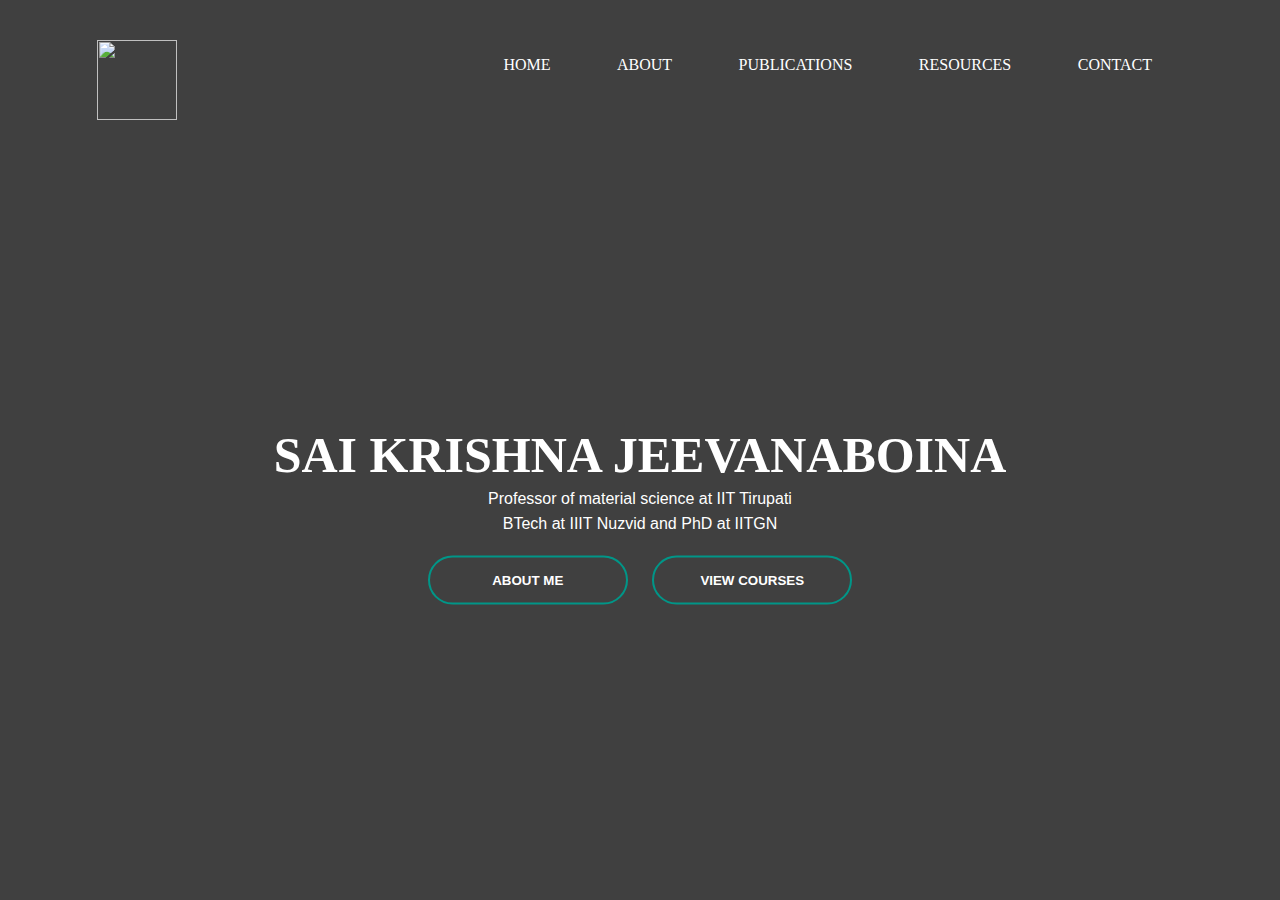
==== index.html @ 3d416e03 "Update index.html" ====
<html>
    <head>
        <title> Webpage </title>
        <link rel="stylesheet" href="style.css">
    </head>
    <body>
        <div class="banner">
            <div class="navbar">
                <img src="cropped_image.png" class="logo">
                <ul>
                    <li><a href="#">Home</a></li>
                    <li><a href="#">About</a></li>
                    <li><a href="#">Publications</a></li>
                    <li><a href="#">Resources</a></li>
                    <li><a href="#">Contact</a></li>
                </ul>
            </div> 
            <div class="content">
                <h1> SAI KRISHNA JEEVANABOINA</h1>
                <p>Professor of material science at IIT Tirupati<br>
                    BTech at IIIT Nuzvid and PhD at IITGN</p>
                <div>
                    <button type="button"><span></span>ABOUT ME</button>
                    <button type="button"><span></span>VIEW COURSES</button>
                </div>
            </div>      
        </div>

    </body>
</html>
---- style.css ----
*{
    margin:0;
    padding:0;
    font-family: sans-serif;
}
.banner{
    width:100%;
    height: 100vh;
    background-image: linear-gradient(rgba(0,0,0,0.75),rgba(0,0,0,0.75)),url(iitgnpic.jpg);
    background-size:cover;
    background-position:center;
}
.navbar{
  width: 85%;
  margin: auto;
  padding: 10px 0;
  display: flex;
  align-items: center;
  justify-content: space-between;
}
.logo{
  width: 80px;
  margin-left: 10px;
  margin-top: 30px;
  cursor: pointer;
  margin-left: 1px;
}
.navbar ul li{
  list-style: none;
  margin: 0 100px;
  margin-inline-end: 10px;
  margin-inline: 30px;
  display: inline-block;
  position: relative;
}
.navbar ul li a{
  text-decoration: none;
  color: #fff;
  margin-inline-end: 2px;
  text-transform: uppercase;
  font-family: georgia;
}
.navbar ul li::after{
  content: '';
  height: 3px;
  width: 0%;
  background: #009688;
  position: absolute;
  left: 0;
  bottom:-10px;
  transition: 0.5s;
}
.navbar ul li:hover::after{
  width: 100%
}
.content{
  width: 100%;
  position: absolute;
  top: 50%;
  transform: translateY(-50%);
  text-align: center;
  color:#fff;
}
.content h1{
  font-size: 50px;
  margin-top: 150px;
  font-family:'Franklin Gothic Medium';
}
.content p{
  margin-top: 2px;
  font-weight: 100;
  line-height: 25px;
} 
button{
  width:200px;
  padding: 15px 0;
  text-align: center;
  margin: 20px 10px;
  border-radius: 25px;
  font-weight:bold;
  border: 2px solid #009688;
  background: transparent;
  color: #fff;
  cursor: pointer;
  position: relative;
  overflow: hidden;
}
span{
  background: #009688;
  height: 100%;
  width: 0%;
  border-radius: 25px;
  position: absolute;
  left:0;
  bottom: 0;
  z-index: -1;
  transition: 0.5s;
}
button:hover span{
  width: 100%;
}
button:hover{
  border:none;
}
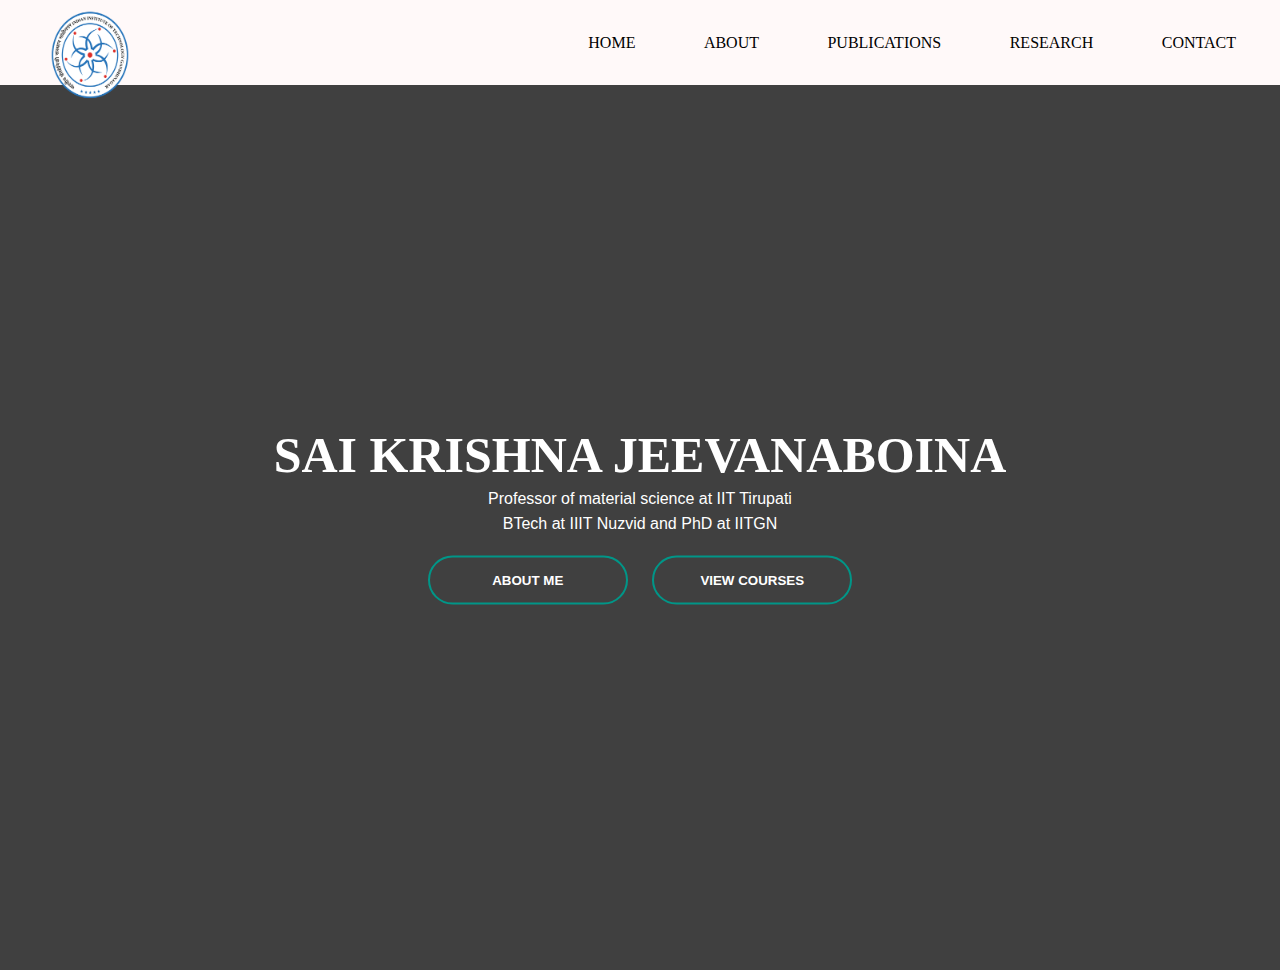
==== commit ab28814d: "Update index.html" ====
--- a/index.html
+++ b/index.html
@@ -1,18 +1,18 @@
 <html>
     <head>
-        <title> Webpage </title>
+        <title> webpage </title>
         <link rel="stylesheet" href="style.css">
     </head>
     <body>
-        <div class="banner">
+        <div class="banner" id="home">
             <div class="navbar">
-                <img src="cropped_image.png" class="logo">
+                <img src="logo.png" class="logo">
                 <ul>
-                    <li><a href="#">Home</a></li>
-                    <li><a href="#">About</a></li>
-                    <li><a href="#">Publications</a></li>
-                    <li><a href="#">Resources</a></li>
-                    <li><a href="#">Contact</a></li>
+                    <li><a href="#home">Home</a></li>
+                    <li><a href="About.html">About</a></li>
+                    <li><a href="Publications.html">Publications</a></li>
+                    <li><a href="Research.html">Research</a></li>
+                    <li><a href="Contact.html">Contact</a></li>
                 </ul>
             </div> 
             <div class="content">
@@ -23,8 +23,7 @@
                     <button type="button"><span></span>ABOUT ME</button>
                     <button type="button"><span></span>VIEW COURSES</button>
                 </div>
-            </div>      
+            </div>     
         </div>
-
     </body>
 </html>
--- a/style.css
+++ b/style.css
@@ -1,104 +1,347 @@
 *{
-    margin:0;
-    padding:0;
-    font-family: sans-serif;
+  margin:0;
+  padding:0;
+  font-family: sans-serif;
 }
 .banner{
-    width:100%;
-    height: 100vh;
-    background-image: linear-gradient(rgba(0,0,0,0.75),rgba(0,0,0,0.75)),url(iitgnpic.jpg);
-    background-size:cover;
-    background-position:center;
-}
+  width:100%;
+  height: 100vh;
+  background-image: linear-gradient(rgba(0,0,0,0.75),rgba(0,0,0,0.75)),url(iitgnpic.jpg);
+  background-size:cover;
+  background-position:center;
+  padding-top: 70px;
+}
+
 .navbar{
-  width: 85%;
-  margin: auto;
-  padding: 10px 0;
-  display: flex;
-  align-items: center;
-  justify-content: space-between;
-}
+  width: 100%;
+  height: 85px;
+  padding: 10px 10px;
+  display: flex;
+  background-color: rgb(255, 249, 249);
+  align-items: center;
+  justify-content: flex-end;  /* Changed this line */
+  position: fixed;
+  top: 0;
+  left: 0;
+  z-index: 1000;
+  box-sizing: border-box;
+}
+
 .logo{
   width: 80px;
-  margin-left: 10px;
-  margin-top: 30px;
+  height: 10vh;
   cursor: pointer;
-  margin-left: 1px;
-}
+  display: flex;
+  justify-content: center;
+  align-items: center;
+  position: fixed;
+  left: 50px;
+  top: 10px;
+  z-index: 1001;
+  padding-top: 0.01px;
+}
+
 .navbar ul li{
   list-style: none;
-  margin: 0 100px;
-  margin-inline-end: 10px;
-  margin-inline: 30px;
+  margin: 0 30px;  /* Adjusted margin */
   display: inline-block;
   position: relative;
 }
 .navbar ul li a{
-  text-decoration: none;
-  color: #fff;
-  margin-inline-end: 2px;
-  text-transform: uppercase;
-  font-family: georgia;
+text-decoration: none;
+color: black;
+margin-inline-end: 4px;
+text-transform: uppercase;
+font-family: georgia;
 }
 .navbar ul li::after{
-  content: '';
-  height: 3px;
-  width: 0%;
-  background: #009688;
-  position: absolute;
-  left: 0;
-  bottom:-10px;
-  transition: 0.5s;
+content: '';
+height: 3px;
+width: 0%;
+background: #009688;
+position: absolute;
+left: 0;
+bottom:-10px;
+transition: 0.5s;
 }
 .navbar ul li:hover::after{
-  width: 100%
+width: 100%
 }
 .content{
-  width: 100%;
-  position: absolute;
-  top: 50%;
-  transform: translateY(-50%);
-  text-align: center;
-  color:#fff;
+width: 100%;
+position: absolute;
+top: 50%;
+transform: translateY(-50%);
+text-align: center;
+color:#fff;
 }
 .content h1{
-  font-size: 50px;
-  margin-top: 150px;
-  font-family:'Franklin Gothic Medium';
+font-size: 50px;
+margin-top: 150px;
+font-family:'Franklin Gothic Medium';
 }
 .content p{
-  margin-top: 2px;
-  font-weight: 100;
-  line-height: 25px;
+margin-top: 2px;
+font-weight: 100;
+line-height: 25px;
 } 
 button{
-  width:200px;
-  padding: 15px 0;
+width:200px;
+padding: 15px 0;
+text-align: center;
+margin: 20px 10px;
+border-radius: 25px;
+font-weight:bold;
+border: 2px solid #009688;
+background: transparent;
+color: #fff;
+cursor: pointer;
+position: relative;
+overflow: hidden;
+}
+span{
+background: #009688;
+height: 100%;
+width: 0%;
+border-radius: 25px;
+position: absolute;
+left:0;
+bottom: 0;
+z-index: -1;
+transition: 0.5s;
+}
+button:hover span{
+width: 100%;
+}
+button:hover{
+border:none;
+}
+.about-container {
+  display: flex;
+  flex-direction: column;
+  width: 100%;
+  height: 100vh;
+  overflow: hidden;
+  position: relative;
+}
+
+.image-section {
+  width: 100%;
+  height: 50vh;
+  overflow: hidden;
+}
+
+.image-section img {
+  width: 100%;
+  height: 100%;
+  object-fit: cover;
+  object-position: center;
+  background-image: linear-gradient(rgba(0,0,0,0.75),rgba(0,0,0,0.75)),url(materials.jpg);
+}
+
+.image-section2 {
+  position: absolute;
+  width: 350px;
+  height: 400px;
+  left: 50px;
+  top: calc(50vh - 200px); /* Centers vertically across the boundary */
+  z-index: 2;
+}
+
+.image-section2 img {
+  width: 150%;
+  height: 125%;
+  object-fit: cover;
+  object-position: center;
+  padding-left: 50px;
+  border-radius: 10px;
+}
+.about-container h1 {
+  position: absolute;
+  right: 150px;
+  top: 200px;
+  color: #fff;
+  font-family: 'Gill Sans';
+  font-size: 52px;
+  z-index: 2;
+}
+.about-container h2 {
+  position: absolute;
+  right: 330px;
+  top: 268px;
+  color: #fff;
+  font-family: 'Optima', 'Palatino', serif;
+  font-size: 27px;
+  z-index: 2;
+}
+.linkedin-link {
+  position: absolute;
+  right: 559px;
+  top: 310px;
+  color: #fff;
+  font-family: 'Arial';
+  font-size: 24px;
+  font-weight: bold;
+  text-decoration: none;
+  width: 30px;
+  height: 30px;
+  display: flex;
+  align-items: center;
+  justify-content: center;
+  border-radius: 4px;
+  z-index: 2;
+}
+.twitter-link {
+  position: absolute;
+  right: 520px;
+  top: 312px;
+  color: #fff;
+  font-size: 24px;
+  text-decoration: none;
+  width: 30px;
+  height: 30px;
+  display: flex;
+  align-items: center;
+  justify-content: center;
+  border-radius: 4px;
+  z-index: 2;
+}
+
+.twitter-link i {
+  font-size: 22px;
+}
+.about-container p {
+  position: absolute;
+  right: 143px;
+  top: 400px;
+  color: black;
+  font-family: 'Optima', 'Palatino', serif;
+  font-size: 18px;
+  line-height: 2;
+  letter-spacing: 0.5px;
+  z-index: 2;
+  text-align: left;
+}
+.research-container {
+  max-width: 1100px;
+  margin: 100px auto;
+}
+
+.research-container h1 {
   text-align: center;
-  margin: 20px 10px;
-  border-radius: 25px;
-  font-weight:bold;
-  border: 2px solid #009688;
-  background: transparent;
-  color: #fff;
-  cursor: pointer;
-  position: relative;
+  font-size: 48px;
+  margin-bottom: 50px;
+  font-family: 'Helvetica Neue', sans-serif;
+  color: black
+}
+
+.blog-posts {
+  max-height: 400vh;
+  overflow-y: auto;
+  padding: 20px;
+}
+
+.post {
+  background: #fff;
+  border: 1px solid #ddd;
+  border-radius: 8px;
+  padding: 40px;
+  margin-bottom: 30px;
+}
+.post-header {
+  display: flex;
+  align-items: center;
+  margin-bottom: 40px;
+}
+
+.avatar {
+  width: 40px;
+  height: 40px;
+  border-radius: 50%;
+  margin-right: 15px;
+}
+
+.post h2 {
+  font-size: 50px;
+  margin-bottom: 40px;
+  color: #333;
+  font-family: 'Optima', 'Palatino', serif;
+  line-height: 1.2;
+}
+.post p:first-of-type {
+  font-size: 20px;
+  line-height: 1.8;
+  color: #444;
+  margin-bottom: 40px;
+  font-family: 'Optima', 'Palatino', serif;
+}
+
+.post p {
+  font-size: 18px;
+  line-height: 1.8;
+  color: #444;
+  margin-bottom: 30px;
+  font-family: 'Optima', 'Palatino', serif;
+}
+.post-image {
+  width: 100%;
+  margin: 30px 0;
   overflow: hidden;
-}
-span{
-  background: #009688;
-  height: 100%;
-  width: 0%;
-  border-radius: 25px;
-  position: absolute;
-  left:0;
-  bottom: 0;
-  z-index: -1;
-  transition: 0.5s;
-}
-button:hover span{
-  width: 100%;
-}
-button:hover{
-  border:none;
-}
+  border-radius: 8px;
+}
+
+.post-image img {
+  width: 100%;
+  height: 400px;
+  display: block;
+  object-fit: cover;
+}
+.post1 {
+  background: #fff;
+  border: 1px solid #ddd;
+  border-radius: 8px;
+  padding: 40px;
+  margin-bottom: 30px;
+}
+.post-header1 {
+  display: flex;
+  align-items: center;
+  margin-bottom: 40px;
+}
+
+.post1 h2 {
+  font-size: 50px;
+  margin-bottom: 40px;
+  color: #333;
+  font-family: 'Optima', 'Palatino', serif;
+  line-height: 1.2;
+}
+.post1 p:first-of-type {
+  font-size: 20px;
+  line-height: 1.8;
+  color: #444;
+  margin-bottom: 40px;
+  font-family: 'Optima', 'Palatino', serif;
+}
+
+.post1 p {
+  font-size: 18px;
+  line-height: 1.8;
+  color: #444;
+  margin-bottom: 30px;
+  font-family: 'Optima', 'Palatino', serif;
+}
+.post1-image {
+  width: 100%;
+  margin: 30px 0;
+  overflow: hidden;
+  border-radius: 8px;
+}
+
+.post1-image img {
+  width: 100%;
+  height: 400px;
+  display: block;
+  object-fit: cover;
+}
+
